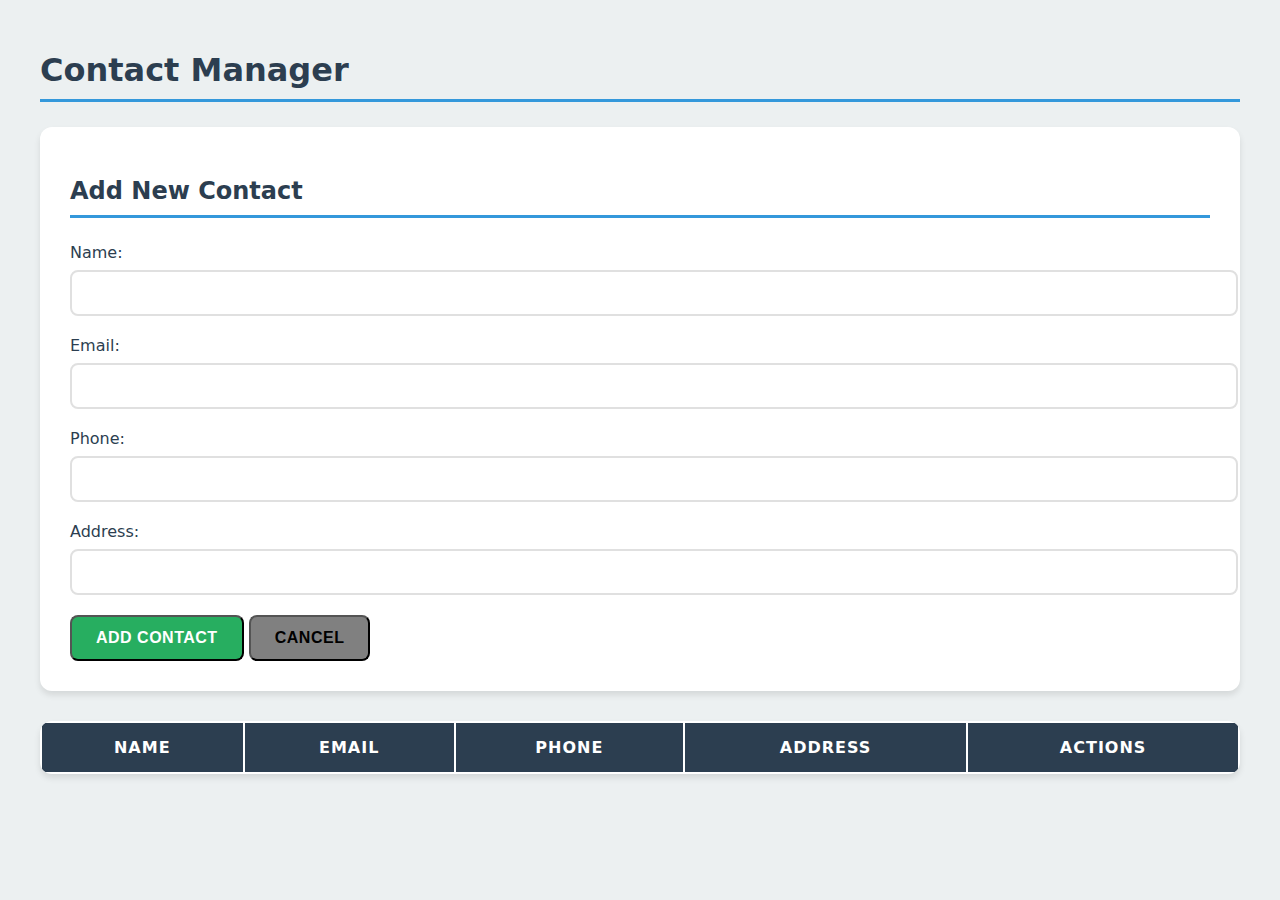
==== index.html @ f51cc31c "based" ====
<!-- index.html -->
<!DOCTYPE html>
<html lang="en">
<head>
    <meta charset="UTF-8">
    <meta name="viewport" content="width=device-width, initial-scale=1.0">
    <title>Contact Manager</title>
    <link rel="stylesheet" href="assets/css/style.css">
</head>
<body>
<h1>Contact Manager</h1>

<div class="contact-form">
    <h2 id="formTitle">Add New Contact</h2>
    <form id="contactForm">
        <input type="hidden" id="contactId">
        <div class="form-group">
            <label for="name">Name:</label>
            <input type="text" id="name" required>
        </div>
        <div class="form-group">
            <label for="email">Email:</label>
            <input type="email" id="email" required>
        </div>
        <div class="form-group">
            <label for="phone">Phone:</label>
            <input type="tel" id="phone">
        </div>
        <div class="form-group">
            <label for="address">Address:</label>
            <input type="text" id="address">
        </div>
        <button type="submit" id="submitBtn">Add Contact</button>
        <button type="button" onclick="resetForm()" style="background: #808080;">Cancel</button>
    </form>
</div>

<table>
    <thead>
    <tr>
        <th>Name</th>
        <th>Email</th>
        <th>Phone</th>
        <th>Address</th>
        <th>Actions</th>
    </tr>
    </thead>
    <tbody id="contactList"></tbody>
</table>


<script src="assets/js/script.js"></script>
</body>
</html>
---- assets/css/style.css ----
/* Modern & Professional Styling */
:root {
    --primary: #2c3e50;
    --secondary: #3498db;
    --success: #27ae60;
    --danger: #e74c3c;
    --background: #ecf0f1;
    --shadow: 0 4px 6px rgba(0, 0, 0, 0.1);
}

body {
    font-family: 'Segoe UI', system-ui, sans-serif;
    max-width: 1200px;
    margin: 0 auto;
    padding: 30px;
    background: var(--background);
    color: var(--primary);
}

.contact-form {
    background: white;
    padding: 30px;
    border-radius: 12px;
    box-shadow: var(--shadow);
    margin-bottom: 30px;
    transition: transform 0.2s;
}

h1, h2 {
    color: var(--primary);
    border-bottom: 3px solid var(--secondary);
    padding-bottom: 10px;
    margin-bottom: 25px;
}

.form-group {
    margin-bottom: 20px;
}

.form-group label {
    display: block;
    margin-bottom: 8px;
    font-weight: 500;
    color: var(--primary);
}

.form-group input {
    width: 100%;
    padding: 12px;
    border: 2px solid #e0e0e0;
    border-radius: 8px;
    font-size: 16px;
    transition: all 0.3s;
}

.form-group input:focus {
    border-color: var(--secondary);
    box-shadow: 0 0 0 3px rgba(52, 152, 219, 0.2);
    outline: none;
}

button {
    padding: 12px 24px;
    border-radius: 8px;
    font-weight: 600;
    font-size: 16px;
    transition: all 0.3s;
    text-transform: uppercase;
    letter-spacing: 0.5px;
}

button:hover {
    transform: translateY(-2px);
    box-shadow: var(--shadow);
}

#submitBtn {
    background: var(--success);
    color: white;
}

#submitBtn:hover {
    background: #219a52;
}

table {
    background: white;
    border-radius: 12px;
    box-shadow: var(--shadow);
    overflow: hidden;
    width: 100%;
}

thead {
    background: var(--primary);
    color: white;
}

th {
    font-weight: 600;
    text-transform: uppercase;
    letter-spacing: 1px;
    padding: 15px;
}

td {
    padding: 15px;
    border-bottom: 1px solid #eee;
}

.action-btn {
    margin-right: 8px;
    padding: 8px 16px;
    border-radius: 6px;
    font-size: 14px;
}

.edit-btn {
    background: var(--secondary);
}

.edit-btn:hover {
    background: #2980b9;
}

.delete-btn {
    background: var(--danger);
}

.delete-btn:hover {
    background: #c0392b;
}

/* Animations */
@keyframes fadeIn {
    from { opacity: 0; transform: translateY(20px); }
    to { opacity: 1; transform: translateY(0); }
}

#contactList tr {
    animation: fadeIn 0.3s ease-out forwards;
}

/* Responsive Design */
@media (max-width: 768px) {
    body {
        padding: 15px;
    }

    .contact-form {
        padding: 20px;
    }

    table {
        display: block;
        overflow-x: auto;
    }
}
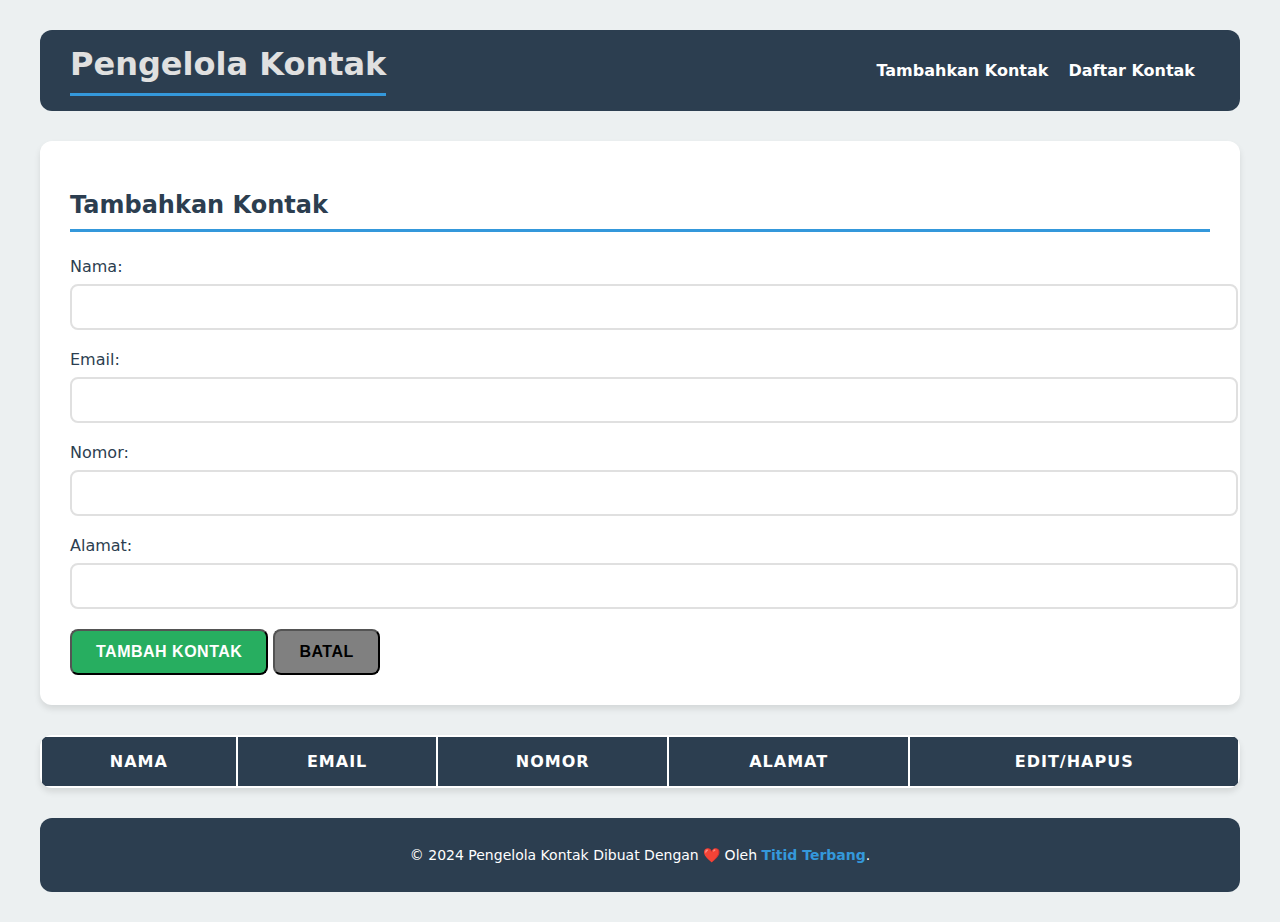
==== commit a5552449: "navbar, footer" ====
--- a/index.html
+++ b/index.html
@@ -1,4 +1,3 @@
-<!-- index.html -->
 <!DOCTYPE html>
 <html lang="en">
 <head>
@@ -8,14 +7,22 @@
     <link rel="stylesheet" href="assets/css/style.css">
 </head>
 <body>
-<h1>Contact Manager</h1>
+<!-- Navbar -->
+<div class="navbar">
+    <h1 style="margin: 0; color: #e0e0e0">Pengelola Kontak</h1>
+    <nav>
+        <a href="#contactForm">Tambahkan Kontak</a>
+        <a href="#contactList">Daftar Kontak</a>
+    </nav>
+</div>
 
+<!-- Main Content -->
 <div class="contact-form">
-    <h2 id="formTitle">Add New Contact</h2>
+    <h2 id="formTitle">Tambahkan Kontak</h2>
     <form id="contactForm">
         <input type="hidden" id="contactId">
         <div class="form-group">
-            <label for="name">Name:</label>
+            <label for="name">Nama:</label>
             <input type="text" id="name" required>
         </div>
         <div class="form-group">
@@ -23,31 +30,35 @@
             <input type="email" id="email" required>
         </div>
         <div class="form-group">
-            <label for="phone">Phone:</label>
+            <label for="phone">Nomor:</label>
             <input type="tel" id="phone">
         </div>
         <div class="form-group">
-            <label for="address">Address:</label>
+            <label for="address">Alamat:</label>
             <input type="text" id="address">
         </div>
-        <button type="submit" id="submitBtn">Add Contact</button>
-        <button type="button" onclick="resetForm()" style="background: #808080;">Cancel</button>
+        <button type="submit" id="submitBtn">Tambah Kontak</button>
+        <button type="button" onclick="resetForm()" style="background: #808080;">Batal</button>
     </form>
 </div>
 
 <table>
     <thead>
     <tr>
-        <th>Name</th>
+        <th>Nama</th>
         <th>Email</th>
-        <th>Phone</th>
-        <th>Address</th>
-        <th>Actions</th>
+        <th>Nomor</th>
+        <th>Alamat</th>
+        <th>Edit/Hapus</th>
     </tr>
     </thead>
     <tbody id="contactList"></tbody>
 </table>
 
+<!-- Footer -->
+<footer class="footer">
+    <p>&copy; 2024 Pengelola Kontak Dibuat Dengan ❤️ Oleh <a href="https://github.com/TitidTerbang">Titid Terbang</a>.</p>
+</footer>
 
 <script src="assets/js/script.js"></script>
 </body>
--- a/assets/css/style.css
+++ b/assets/css/style.css
@@ -131,6 +131,51 @@
     background: #c0392b;
 }
 
+/* Navbar Styles */
+.navbar {
+    background: var(--primary);
+    padding: 15px 30px;
+    color: white;
+    display: flex;
+    justify-content: space-between;
+    align-items: center;
+    border-radius: 12px;
+    margin-bottom: 30px;
+}
+
+.navbar a {
+    color: white;
+    text-decoration: none;
+    font-weight: 600;
+    margin-right: 15px;
+    transition: color 0.3s;
+}
+
+.navbar a:hover {
+    color: var(--secondary);
+}
+
+/* Footer Styles */
+.footer {
+    background: var(--primary);
+    color: white;
+    text-align: center;
+    padding: 15px;
+    border-radius: 12px;
+    margin-top: 30px;
+    font-size: 14px;
+}
+
+.footer a {
+    color: var(--secondary);
+    text-decoration: none;
+    font-weight: 600;
+}
+
+.footer a:hover {
+    text-decoration: underline;
+}
+
 /* Animations */
 @keyframes fadeIn {
     from { opacity: 0; transform: translateY(20px); }
